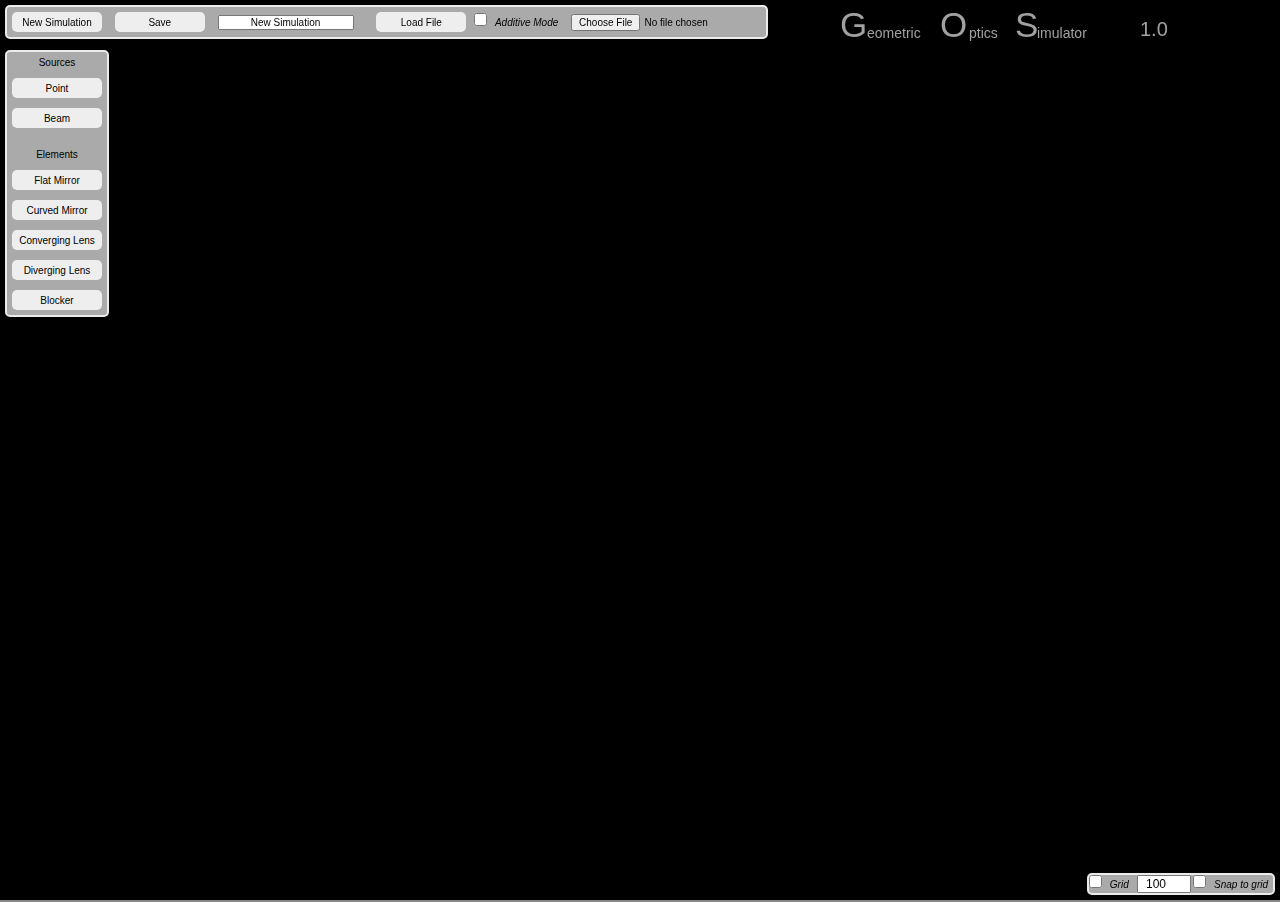
==== gos.html @ 4c2f563f "Initial Commit" ====
<!DOCTYPE html>
<html>
<head>
    <meta charset="utf-8" />
    <title>Geometric Optics Simulator - v1.0</title>
    <link rel="stylesheet" href="stylesOpticSimulation.css">
    <script src="elements.js"></script>
    <script src="simulation.js"></script>
    <script src="main.js"></script>
</head>
<body>


<div class="toolBarSaveLoad"> 
  <i>
    <button class="myButton" id="btnClearAll" onclick="OnButtonClick(this)">New Simulation</button>
    <button class="myButton" id="btnSave" onclick="downloadCurrentSimulation(simulation)">Save</button>
    <input type="text" id="saveFilename" class="myText">
    <a id="downloadLink" class="myText">click to download</a>
    <button class="myButton" id="btnLoad" onclick="loadSimulation(simulation)">Load File</button>
    <input type="checkbox" id="additiveMode" name="additiveMode" value="additiveMode" unchecked >
    <label for="additiveMode" class="myText">Additive Mode</label>
    <input type="file" id="loadFile" accept=".gos" name="loadFile" class="myText"> </input>
  </i>
</div>

<div class="toolBarElements">
  <div class="myTextCentered">Sources</div>
  <button class="myButton" id="btnAddSourcePoint" onclick="OnButtonClick(this)">Point</button>
  <button class="myButton" id="btnAddSourceBeam" onclick="OnButtonClick(this)">Beam</button>
  <br>
  <div class="myTextCentered">Elements</div>
  <button class="myButton" id="btnAddMirrorFlat" onclick="OnButtonClick(this)">Flat Mirror</button>
  <button class="myButton" id="btnAddMirrorCurved" onclick="OnButtonClick(this)">Curved Mirror</button>
  <button class="myButton" id="btnAddConvergingLens" onclick="OnButtonClick(this)">Converging Lens</button>
  <button class="myButton" id="btnAddDivergingLens" onclick="OnButtonClick(this)">Diverging Lens</button>
  <button class="myButton" id="btnAddBloquer" onclick="OnButtonClick(this)">Blocker</button>
</div>

<div class="panelElement" id="elmentSettingsPanel">
  <div class="panelElement_title"> 
    <i id="labelElementSelected">is the title</i>
    <button class="myButtonSmall" id="btnClone" onclick="OnCloneSelected()">Clone(c)</button>
    <button class="myButtonSmall" id="btnDelete" onclick="OnDeleteSelected()">Delete(x)</button>
  </div>
  <div class="panelElement_table">
    <label>X:</label>
    <i id="labelPositionX">000</i>
    <i></i>

    <label>Y:</label>
    <i id="labelPositionY">000</i>
    <i></i>

    <i id="elementSettingsLabelName_1">Value One</i>
    <input type="range" min="1" max="100" value="50" id="elementSettingsRange_1">
    <input id = "elementSettingsValue_1" type="number" class="myInputNumber" value="20">

    <i id="elementSettingsLabelName_2">Value One</i>
    <input type="range" min="1" max="100" value="50" id="elementSettingsRange_2">
    <input id = "elementSettingsValue_2" type="number" class="myInputNumber" value="20">

    <i id="elementSettingsLabelName_3">Value One</i>
    <input type="range" min="1" max="100" value="50" id="elementSettingsRange_3">
    <input id = "elementSettingsValue_3" type="number" class="myInputNumber" value="20">

    <i id="elementSettingsLabelName_4">Value One</i>
    <input type="range" min="1" max="100" value="50" id="elementSettingsRange_4">
    <input id = "elementSettingsValue_4" type="number" class="myInputNumber" value="20">
  </div>
</div>

<div class="toolBarHelpers">
  <i align-items="center" text-align="center">
  <input type="checkbox" id="gridVisible" name="gridVisible" value="gridVisible" unchecked >
  <label for="gridVisible" class="myText">Grid</label>
  <input id = "gridSize" type="number" class="myInputNumber" value="100" min="10" max="200" step="10">
  <input type="checkbox" id="snapToGrid" name="snapToGrid" value="snapToGrid" unchecked >
  <label for="snapToGrid" class="myText">Snap to grid</label>
  </i>
</div>

<canvas id="canvasSimulation" width="1000" height="1000"> </canvas>


<div class="watermark">
<div class="watermarkLarge1">G</div> 
<div class="watermarkLarge2">O</div> 
<div class="watermarkLarge3">S</div> 
<div class="watermarkMedium">1.0</div> 
<div class="watermarkSmall1">eometric</div>
<div class="watermarkSmall2">ptics</div>
<div class="watermarkSmall3">imulator</div>
</div>

<script type="text/javascript">Start()</script>

</body>
</html>
---- stylesOpticSimulation.css ----
* { padding: 0; margin: 0; align-content: center; overflow: hidden;}

body {
    background: #888888;
    align-content: center;
    font-family: 'Lucida Sans', 'Lucida Sans Regular', 'Lucida Grande', 'Lucida Sans Unicode', Geneva, Verdana, sans-serif;
    font-weight: 500;
    font-size: 10px;
    overflow: hidden;
}

canvas { 
    background: #000000; 
    margin: 0; 
    padding: 0;
    position: relative;
    z-index: 0;
}

.toolBarSaveLoad
{
    position: absolute;
    top: 5px;
    left: 5px;
    z-index: 2;
    background-color: #444444;
    display: grid;
    place-items: left;
    align-items: left;
    text-align: left;
    border-style:solid;
    border-width: 2px;
    border-color: #ebebeb;
    background: #aaaaaa;
    outline: none;
    border-radius: 5px;
    overflow: hidden;
    margin: auto;
    width: auto;
}

.toolBarElements
{
    position: absolute;
    top: 50px;
    left: 5px;
    z-index: 2;
    display: inline-block;
    background-color: #444444;
    display: grid;
    place-items: left;
    align-items: left;
    text-align: left;
    border-style:solid;
    border-width: 2px;
    border-color: #ebebeb;
    background: #aaaaaa;
    outline: none;
    border-radius: 5px;
    overflow: hidden;
    margin: auto;
    width: auto;
}

.toolBarHelpers
{
    display: grid;
    position: absolute;
    bottom: 5px;
    right: 5px;
    z-index: 2;
    background-color: #444444;
    display: grid;
    place-items: center;
    align-items: center;
    text-align: center;
    border-style:solid;
    border-width: 2px;
    border-color: #ebebeb;
    background: #aaaaaa;
    outline: none;
    border-radius: 5px;
    overflow: hidden;
    margin: auto;
    width: auto;
}

.panelElement
{
    position: absolute;
    bottom: 10px;
    left: 5px;
    z-index: 2;
    border-style:solid;
    width: 300px;
    height: auto;
    background: #aaaaaa;
    outline: none;
    border-width: 2px;
    border-color: #ebebeb;
    outline: none;
    border-radius: 5px;
    overflow: hidden;
    margin: 0px;
    padding: 0;
}

.panelElement_title
{
    padding: 0;
    margin: 0px;
    text-align: left;
    align-items: left;
    place-items: center;
    width: 100%;
    font-size: 12px;
    display: grid;
    grid-template-columns: 1fr 80px 80px;
}

.panelElement_table
{
    background: #aaaaaa;
    display: grid;
    padding: 0;
    margin: 5px;
    place-items: center left;
    align-items: left;
    text-align: left;
    grid-template-columns: 80px 140px 1fr;
}

.myButton {
    font-family: inherit;
    font-weight: inherit;
    font-size: inherit;
    align-items: center;
    text-align: center;
    height: 20px;
    width: 90px;
    padding: 0;
    margin: 5px 5px;
    background: #eeeeee;
    border: none;
    outline: none;
    border-radius: 5px;
    overflow: hidden;
    cursor: pointer;
}

.myButton:hover {
    background: #dddddd;
}

.myButton:active {
    background: #444444;
}

.myButtonSelected {
    font-family: inherit;
    font-weight: inherit;
    font-size: inherit;
    align-items: center;
    text-align: center;
    height: 20px;
    width: 90px;
    padding: 0;
    margin: 5px 5px;
    background: #ac940f;
    border: none;
    outline: none;
    border-radius: 5px;
    overflow: hidden;
    cursor: pointer;
}
.myButtonSmall {
    font-family: inherit;
    font-weight: inherit;
    font-size: 10px;
    align-items: center;
    text-align: center;
    height: 20px;
    width: 60px;
    padding: 0;
    margin: 5px 5px;
    background: #eeeeee;
    border: none;
    outline: none;
    border-radius: 5px;
    overflow: hidden;
    cursor: pointer;
}
.myButtonSmall:hover {
    background: #dddddd;
}

.myButtonSmall:active {
    background: #444444;
}

.myText {
    font-family: inherit;
    font-weight: inherit;
    font-size: inherit;
    width: auto;
    place-items: center;
    align-items: center;
    margin: 5px;
    text-align: left;
}

.myTextCentered {
    font-family: inherit;
    font-weight: inherit;
    font-size: inherit;
    width: auto;
    margin: 5px;
    place-items: center;
    align-items: center;
    text-align: center;
}


.myInputNumber {
    font-family: inherit;
    font-weight: inherit;
    font-size: 12px;
    width: 50px;
    place-items: center;
    align-items: center;
    text-align: left;
}

.watermark
{
    color: #a1a1a1;
}

.watermarkLarge1
{
    font-family: inherit;
    font-weight: inherit;
    font-size: 35px;
    position: absolute;
    color: inherit;
    top:5px;
    left: 840px;
}

.watermarkLarge2
{
    font-family: inherit;
    font-weight: inherit;
    font-size: 35px;
    color: inherit;
    position: absolute;
    top:5px;
    left: 940px;
}

.watermarkLarge3
{
    font-family: inherit;
    font-weight: inherit;
    font-size: 35px;
    color: inherit;
    position: absolute;
    top:5px;
    left: 1015px;
}

.watermarkMedium
{
    font-family: inherit;
    font-weight: inherit;
    font-size: 20px;
    color: inherit;
    position: absolute;
    top:18px;
    left: 1140px;
}

.watermarkSmall1
{
    font-family: inherit;
    font-weight: inherit;
    font-size: 14px;
    color: inherit;
    position: absolute;
    top:25px;
    left: 867px;
}

.watermarkSmall2
{
    font-family: inherit;
    font-weight: inherit;
    font-size: 14px;
    color: inherit;
    position: absolute;
    top:25px;
    left: 969px;
}

.watermarkSmall3
{
    font-family: inherit;
    font-weight: inherit;
    font-size: 14px;
    color: inherit;
    position: absolute;
    top:25px;
    left: 1037px;
}
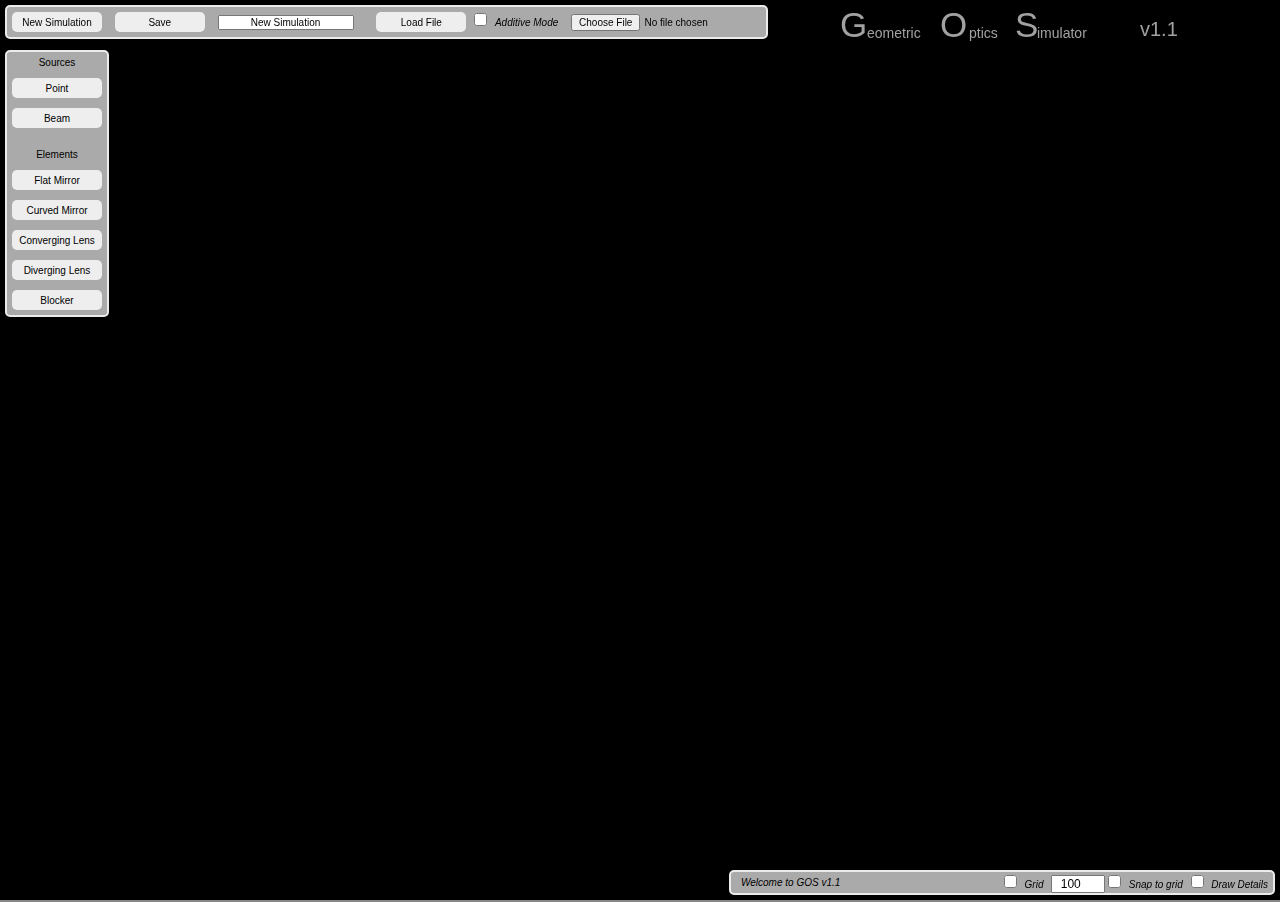
==== commit f1f4b93c: "Create basic presentation page" ====
--- a/gos.html
+++ b/gos.html
@@ -2,11 +2,12 @@
 <html>
 <head>
     <meta charset="utf-8" />
-    <title>Geometric Optics Simulator - v1.0</title>
-    <link rel="stylesheet" href="stylesOpticSimulation.css">
-    <script src="elements.js"></script>
-    <script src="simulation.js"></script>
-    <script src="main.js"></script>
+    <title>Geometric Optics Simulator - Workspace</title>
+    <link rel="stylesheet" href="stylesGOS.css">
+    <script src="js/elements.js"></script>
+    <script src="js/drawing.js"></script>
+    <script src="js/simulation.js"></script>
+    <script src="js/main.js"></script>
 </head>
 <body>
 
@@ -72,11 +73,14 @@
 
 <div class="toolBarHelpers">
   <i align-items="center" text-align="center">
+  <i id="textInfo" class="myTextInfo"> this is the info text</i>
   <input type="checkbox" id="gridVisible" name="gridVisible" value="gridVisible" unchecked >
   <label for="gridVisible" class="myText">Grid</label>
   <input id = "gridSize" type="number" class="myInputNumber" value="100" min="10" max="200" step="10">
   <input type="checkbox" id="snapToGrid" name="snapToGrid" value="snapToGrid" unchecked >
   <label for="snapToGrid" class="myText">Snap to grid</label>
+  <input type="checkbox" id="showDetails" name="showDetails" value="showDetails" unchecked >
+  <label for="showDetails" class="myText">Draw Details</label>
   </i>
 </div>
 
@@ -87,7 +91,7 @@
 <div class="watermarkLarge1">G</div> 
 <div class="watermarkLarge2">O</div> 
 <div class="watermarkLarge3">S</div> 
-<div class="watermarkMedium">1.0</div> 
+<div class="watermarkMedium" id="textVersion">1.0</div> 
 <div class="watermarkSmall1">eometric</div>
 <div class="watermarkSmall2">ptics</div>
 <div class="watermarkSmall3">imulator</div>
--- a/stylesGOS.css
+++ b/stylesGOS.css
@@ -0,0 +1,324 @@
+ * { padding: 0; margin: 0; align-content: center; overflow: hidden;}
+
+body {
+    background: #888888;
+    align-content: center;
+    font-family: 'Lucida Sans', 'Lucida Sans Regular', 'Lucida Grande', 'Lucida Sans Unicode', Geneva, Verdana, sans-serif;
+    font-weight: 500;
+    font-size: 10px;
+    overflow: hidden;
+}
+
+canvas { 
+    background: #000000; 
+    margin: 0; 
+    padding: 0;
+    position: relative;
+    z-index: 0;
+}
+
+.toolBarSaveLoad
+{
+    position: absolute;
+    top: 5px;
+    left: 5px;
+    z-index: 2;
+    background-color: #444444;
+    display: grid;
+    place-items: left;
+    align-items: left;
+    text-align: left;
+    border-style:solid;
+    border-width: 2px;
+    border-color: #ebebeb;
+    background: #aaaaaa;
+    outline: none;
+    border-radius: 5px;
+    overflow: hidden;
+    margin: auto;
+    width: auto;
+}
+
+.toolBarElements
+{
+    position: absolute;
+    top: 50px;
+    left: 5px;
+    z-index: 2;
+    display: inline-block;
+    background-color: #444444;
+    display: grid;
+    place-items: left;
+    align-items: left;
+    text-align: left;
+    border-style:solid;
+    border-width: 2px;
+    border-color: #ebebeb;
+    background: #aaaaaa;
+    outline: none;
+    border-radius: 5px;
+    overflow: hidden;
+    margin: auto;
+    width: auto;
+}
+
+.toolBarHelpers
+{
+    display: grid;
+    position: absolute;
+    bottom: 5px;
+    right: 5px;
+    z-index: 2;
+    background-color: #444444;
+    display: grid;
+    place-items: center;
+    align-items: center;
+    text-align: center;
+    border-style:solid;
+    border-width: 2px;
+    border-color: #ebebeb;
+    background: #aaaaaa;
+    outline: none;
+    border-radius: 5px;
+    overflow: hidden;
+    margin: auto;
+    width: auto;
+}
+
+.panelElement
+{
+    position: absolute;
+    bottom: 5px;
+    left: 5px;
+    z-index: 2;
+    border-style:solid;
+    width: 300px;
+    height: auto;
+    background: #aaaaaa;
+    outline: none;
+    border-width: 2px;
+    border-color: #ebebeb;
+    outline: none;
+    border-radius: 5px;
+    overflow: hidden;
+    margin: 0px;
+    padding: 0;
+}
+
+.panelElement_title
+{
+    padding: 0;
+    margin: 0px;
+    text-align: left;
+    align-items: left;
+    place-items: center;
+    width: 100%;
+    font-size: 12px;
+    display: grid;
+    grid-template-columns: 1fr 80px 80px;
+}
+
+.panelElement_table
+{
+    background: #aaaaaa;
+    display: grid;
+    padding: 0;
+    margin: 5px;
+    place-items: center left;
+    align-items: left;
+    text-align: left;
+    grid-template-columns: 80px 140px 1fr;
+}
+
+.myButton {
+    font-family: inherit;
+    font-weight: inherit;
+    font-size: inherit;
+    align-items: center;
+    text-align: center;
+    height: 20px;
+    width: 90px;
+    padding: 0;
+    margin: 5px 5px;
+    background: #eeeeee;
+    border: none;
+    outline: none;
+    border-radius: 5px;
+    overflow: hidden;
+    cursor: pointer;
+}
+
+.myButton:hover {
+    background: #dddddd;
+}
+
+.myButton:active {
+    background: #444444;
+}
+
+.myButtonSelected {
+    font-family: inherit;
+    font-weight: inherit;
+    font-size: inherit;
+    align-items: center;
+    text-align: center;
+    height: 20px;
+    width: 90px;
+    padding: 0;
+    margin: 5px 5px;
+    background: #ac940f;
+    border: none;
+    outline: none;
+    border-radius: 5px;
+    overflow: hidden;
+    cursor: pointer;
+}
+.myButtonSmall {
+    font-family: inherit;
+    font-weight: inherit;
+    font-size: 10px;
+    align-items: center;
+    text-align: center;
+    height: 20px;
+    width: 60px;
+    padding: 0;
+    margin: 5px 5px;
+    background: #eeeeee;
+    border: none;
+    outline: none;
+    border-radius: 5px;
+    overflow: hidden;
+    cursor: pointer;
+}
+.myButtonSmall:hover {
+    background: #dddddd;
+}
+
+.myButtonSmall:active {
+    background: #444444;
+}
+
+.myText {
+    font-family: inherit;
+    font-weight: inherit;
+    font-size: inherit;
+    width: auto;
+    place-items: center;
+    align-items: center;
+    margin: 5px;
+    text-align: left;
+}
+
+.myTextInfo {
+    font-family: inherit;
+    font-weight: inherit;
+    font-size: inherit;
+    width: 250px;
+    display: inline-block;
+    margin: 5px 10px 0px;
+    text-align: left;
+}
+
+.myTextCentered {
+    font-family: inherit;
+    font-weight: inherit;
+    font-size: inherit;
+    width: auto;
+    margin: 5px;
+    place-items: center;
+    align-items: center;
+    text-align: center;
+}
+
+
+.myInputNumber {
+    font-family: inherit;
+    font-weight: inherit;
+    font-size: 12px;
+    width: 50px;
+    place-items: center;
+    align-items: center;
+    text-align: left;
+}
+
+.watermark
+{
+    color: #a1a1a1;
+}
+
+.watermarkLarge1
+{
+    font-family: inherit;
+    font-weight: inherit;
+    font-size: 35px;
+    position: absolute;
+    color: inherit;
+    top:5px;
+    left: 840px;
+}
+
+.watermarkLarge2
+{
+    font-family: inherit;
+    font-weight: inherit;
+    font-size: 35px;
+    color: inherit;
+    position: absolute;
+    top:5px;
+    left: 940px;
+}
+
+.watermarkLarge3
+{
+    font-family: inherit;
+    font-weight: inherit;
+    font-size: 35px;
+    color: inherit;
+    position: absolute;
+    top:5px;
+    left: 1015px;
+}
+
+.watermarkMedium
+{
+    font-family: inherit;
+    font-weight: inherit;
+    font-size: 20px;
+    color: inherit;
+    position: absolute;
+    top:18px;
+    left: 1140px;
+}
+
+.watermarkSmall1
+{
+    font-family: inherit;
+    font-weight: inherit;
+    font-size: 14px;
+    color: inherit;
+    position: absolute;
+    top:25px;
+    left: 867px;
+}
+
+.watermarkSmall2
+{
+    font-family: inherit;
+    font-weight: inherit;
+    font-size: 14px;
+    color: inherit;
+    position: absolute;
+    top:25px;
+    left: 969px;
+}
+
+.watermarkSmall3
+{
+    font-family: inherit;
+    font-weight: inherit;
+    font-size: 14px;
+    color: inherit;
+    position: absolute;
+    top:25px;
+    left: 1037px;
+}
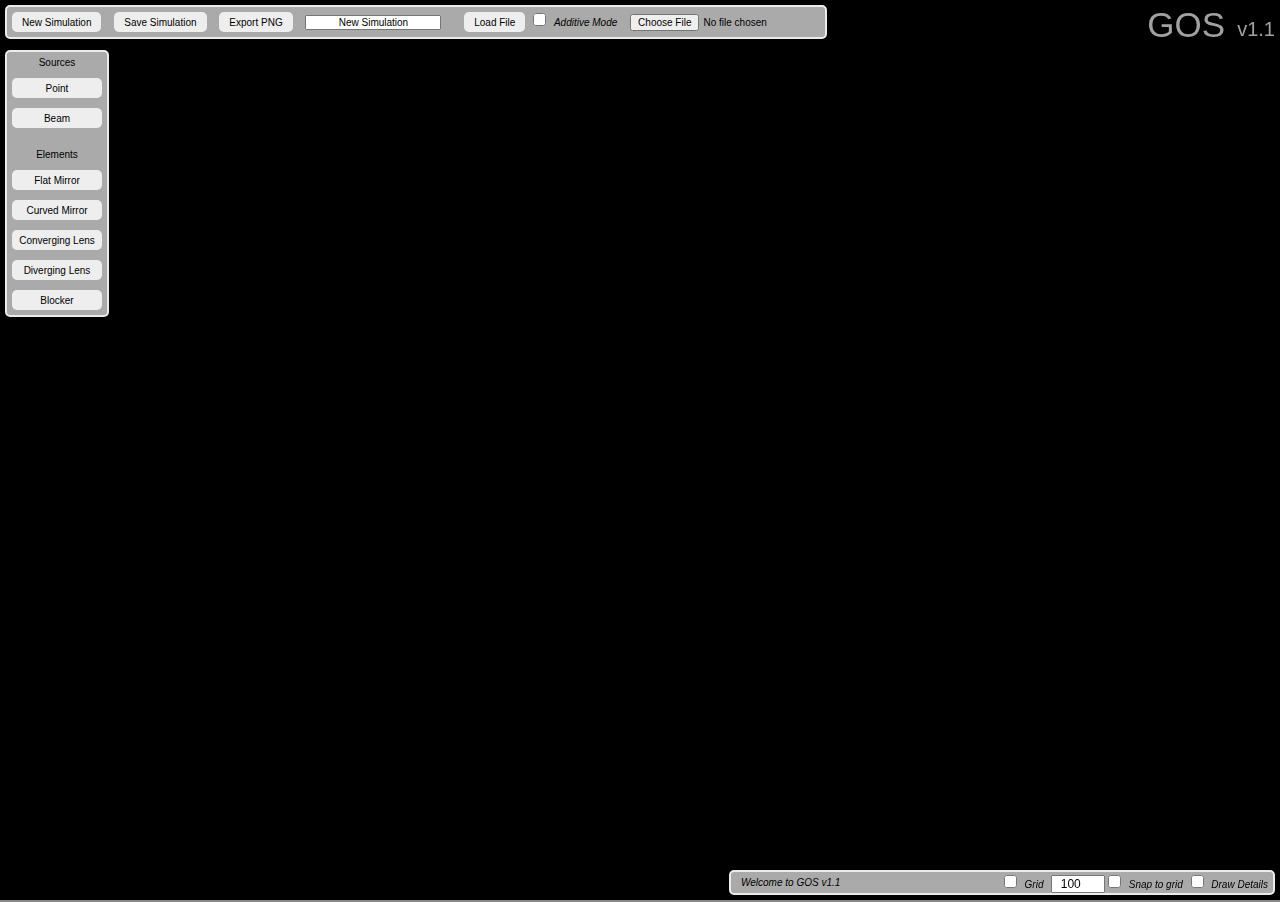
==== commit f4689557: "Center GOS text in editor and small design changes" ====
--- a/gos.html
+++ b/gos.html
@@ -14,11 +14,12 @@
 
 <div class="toolBarSaveLoad"> 
   <i>
-    <button class="myButton" id="btnClearAll" onclick="OnButtonClick(this)">New Simulation</button>
-    <button class="myButton" id="btnSave" onclick="downloadCurrentSimulation(simulation)">Save</button>
+    <button class="myButtonTop" id="btnClearAll" onclick="OnButtonClick(this)">New Simulation</button>
+    <button class="myButtonTop" id="btnSave" onclick="downloadCurrentSimulation(simulation)">Save Simulation</button>
+    <button class="myButtonTop" id="btnExport" onclick="ExportPNG(simulation)">Export PNG</button>
     <input type="text" id="saveFilename" class="myText">
     <a id="downloadLink" class="myText">click to download</a>
-    <button class="myButton" id="btnLoad" onclick="loadSimulation(simulation)">Load File</button>
+    <button class="myButtonTop" id="btnLoad" onclick="loadSimulation(simulation)">Load File</button>
     <input type="checkbox" id="additiveMode" name="additiveMode" value="additiveMode" unchecked >
     <label for="additiveMode" class="myText">Additive Mode</label>
     <input type="file" id="loadFile" accept=".gos" name="loadFile" class="myText"> </input>
@@ -88,13 +89,8 @@
 
 
 <div class="watermark">
-<div class="watermarkLarge1">G</div> 
-<div class="watermarkLarge2">O</div> 
-<div class="watermarkLarge3">S</div> 
-<div class="watermarkMedium" id="textVersion">1.0</div> 
-<div class="watermarkSmall1">eometric</div>
-<div class="watermarkSmall2">ptics</div>
-<div class="watermarkSmall3">imulator</div>
+<div class="watermarkLarge">GOS</div> 
+<div class="watermarkMedium" id="textVersion">##</div> 
 </div>
 
 <script type="text/javascript">Start()</script>
--- a/stylesGOS.css
+++ b/stylesGOS.css
@@ -156,6 +156,31 @@
     background: #444444;
 }
 
+.myButtonTop {
+    font-family: inherit;
+    font-weight: inherit;
+    font-size: inherit;
+    align-items: center;
+    text-align: center;
+    height: 20px;
+    padding: 0 10px;
+    margin: 5px 5px;
+    background: #eeeeee;
+    border: none;
+    outline: none;
+    border-radius: 5px;
+    overflow: hidden;
+    cursor: pointer;
+}
+
+.myButtonTop:hover {
+    background: #dddddd;
+}
+
+.myButtonTop:active {
+    background: #444444;
+}
+
 .myButtonSelected {
     font-family: inherit;
     font-weight: inherit;
@@ -246,7 +271,7 @@
     color: #a1a1a1;
 }
 
-.watermarkLarge1
+.watermarkLarge
 {
     font-family: inherit;
     font-weight: inherit;
@@ -254,29 +279,7 @@
     position: absolute;
     color: inherit;
     top:5px;
-    left: 840px;
-}
-
-.watermarkLarge2
-{
-    font-family: inherit;
-    font-weight: inherit;
-    font-size: 35px;
-    color: inherit;
-    position: absolute;
-    top:5px;
-    left: 940px;
-}
-
-.watermarkLarge3
-{
-    font-family: inherit;
-    font-weight: inherit;
-    font-size: 35px;
-    color: inherit;
-    position: absolute;
-    top:5px;
-    left: 1015px;
+    right: 55px;
 }
 
 .watermarkMedium
@@ -287,7 +290,7 @@
     color: inherit;
     position: absolute;
     top:18px;
-    left: 1140px;
+    right: 5px;
 }
 
 .watermarkSmall1
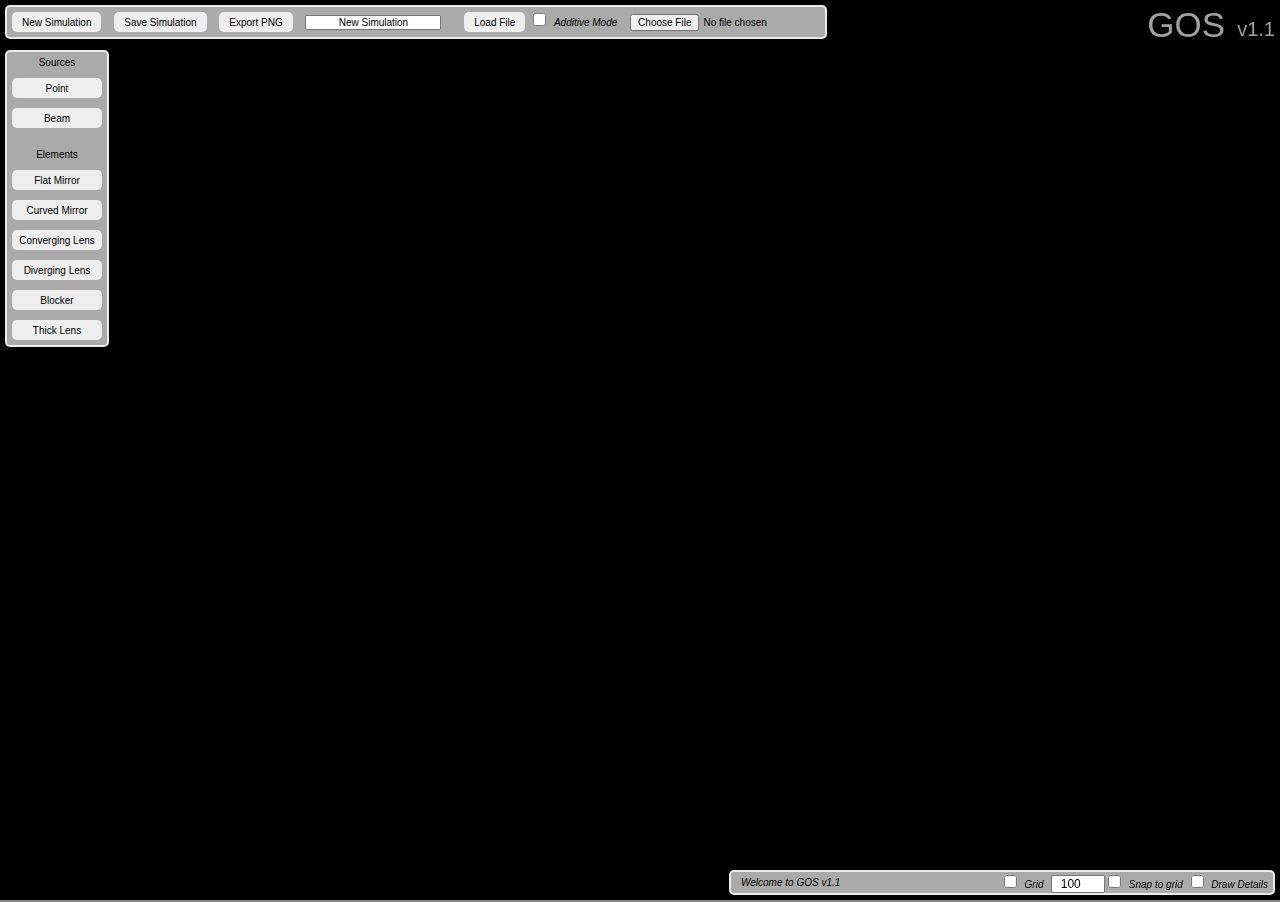
==== commit 5b836852: "First iteration on Thick Lenses" ====
--- a/gos.html
+++ b/gos.html
@@ -37,6 +37,7 @@
   <button class="myButton" id="btnAddConvergingLens" onclick="OnButtonClick(this)">Converging Lens</button>
   <button class="myButton" id="btnAddDivergingLens" onclick="OnButtonClick(this)">Diverging Lens</button>
   <button class="myButton" id="btnAddBloquer" onclick="OnButtonClick(this)">Blocker</button>
+  <button class="myButton" id="btnAddThickLens" onclick="OnButtonClick(this)">Thick Lens</button>
 </div>
 
 <div class="panelElement" id="elmentSettingsPanel">
@@ -69,6 +70,14 @@
     <i id="elementSettingsLabelName_4">Value One</i>
     <input type="range" min="1" max="100" value="50" id="elementSettingsRange_4">
     <input id = "elementSettingsValue_4" type="number" class="myInputNumber" value="20">
+
+    <i id="elementSettingsLabelName_5">Value One</i>
+    <input type="range" min="1" max="100" value="50" id="elementSettingsRange_5">
+    <input id = "elementSettingsValue_5" type="number" class="myInputNumber" value="20">
+
+    <i id="elementSettingsLabelName_6">Value One</i>
+    <input type="range" min="1" max="100" value="50" id="elementSettingsRange_6">
+    <input id = "elementSettingsValue_6" type="number" class="myInputNumber" value="20">
   </div>
 </div>
 
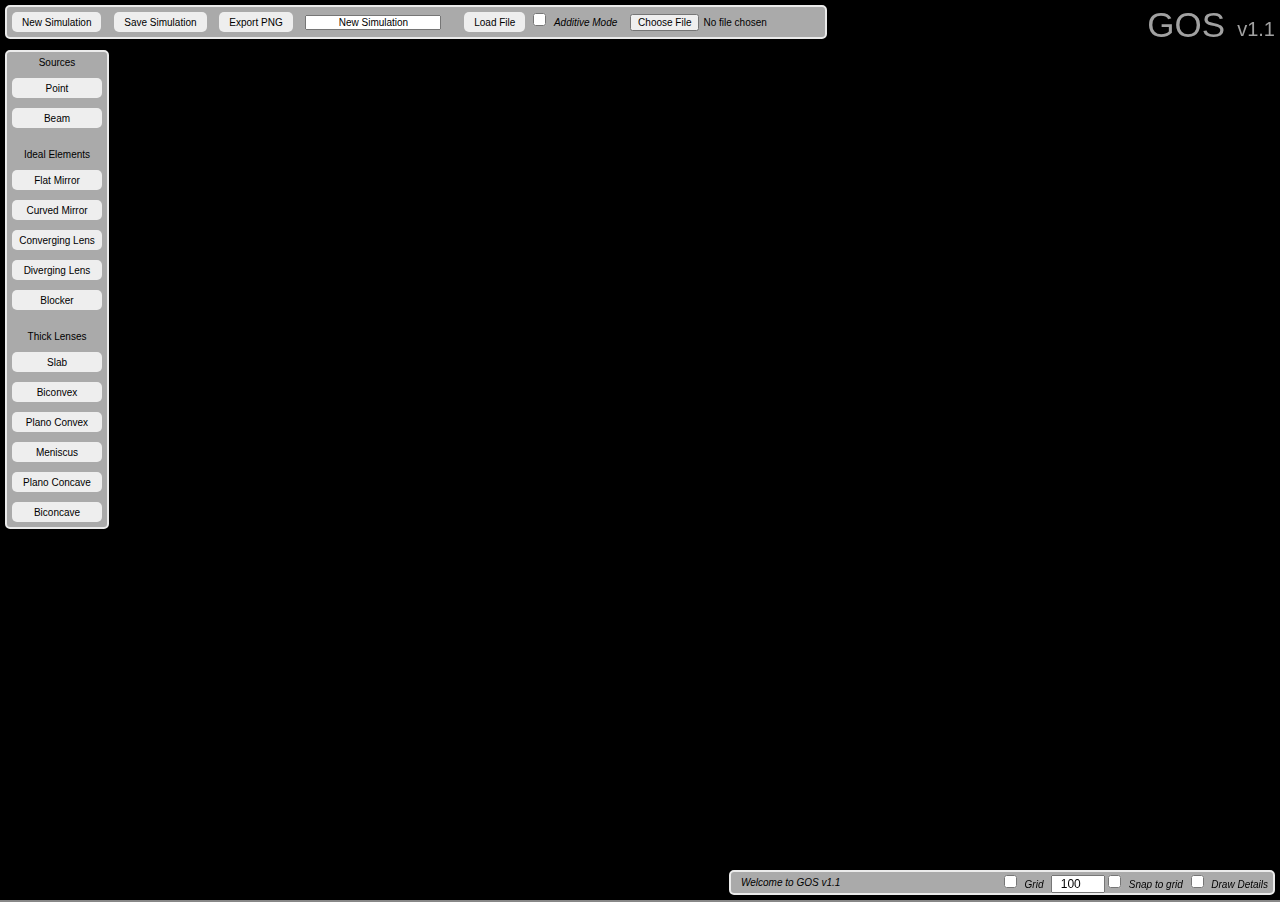
==== commit 423df37c: "Add different types of thick lenses" ====
--- a/gos.html
+++ b/gos.html
@@ -31,13 +31,20 @@
   <button class="myButton" id="btnAddSourcePoint" onclick="OnButtonClick(this)">Point</button>
   <button class="myButton" id="btnAddSourceBeam" onclick="OnButtonClick(this)">Beam</button>
   <br>
-  <div class="myTextCentered">Elements</div>
+  <div class="myTextCentered">Ideal Elements</div>
   <button class="myButton" id="btnAddMirrorFlat" onclick="OnButtonClick(this)">Flat Mirror</button>
   <button class="myButton" id="btnAddMirrorCurved" onclick="OnButtonClick(this)">Curved Mirror</button>
   <button class="myButton" id="btnAddConvergingLens" onclick="OnButtonClick(this)">Converging Lens</button>
   <button class="myButton" id="btnAddDivergingLens" onclick="OnButtonClick(this)">Diverging Lens</button>
   <button class="myButton" id="btnAddBloquer" onclick="OnButtonClick(this)">Blocker</button>
-  <button class="myButton" id="btnAddThickLens" onclick="OnButtonClick(this)">Thick Lens</button>
+  <br>
+  <div class="myTextCentered">Thick Lenses</div>
+  <button class="myButton" id="btnAddThickLens_Slab" onclick="OnButtonClick(this)">Slab</button>
+  <button class="myButton" id="btnAddThickLens_Biconvex" onclick="OnButtonClick(this)">Biconvex</button>
+  <button class="myButton" id="btnAddThickLens_PlanoConvex" onclick="OnButtonClick(this)">Plano Convex</button>
+  <button class="myButton" id="btnAddThickLens_Meniscus" onclick="OnButtonClick(this)">Meniscus </button>
+  <button class="myButton" id="btnAddThickLens_PlanoConcave" onclick="OnButtonClick(this)">Plano Concave</button>
+  <button class="myButton" id="btnAddThickLens_Biconcave" onclick="OnButtonClick(this)">Biconcave</button>
 </div>
 
 <div class="panelElement" id="elmentSettingsPanel">
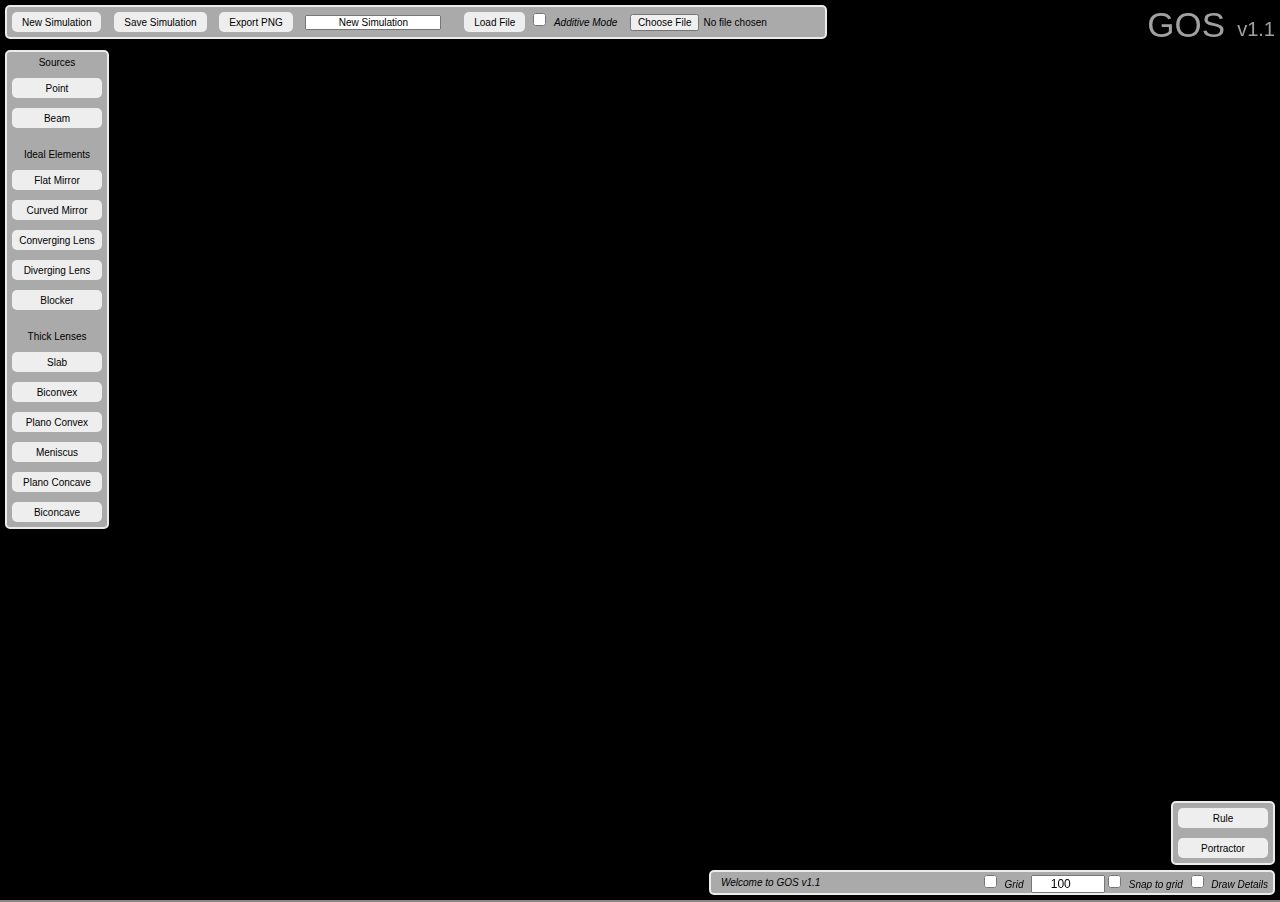
==== commit 4d69d781: "Add Rule and Portractor tools" ====
--- a/gos.html
+++ b/gos.html
@@ -2,8 +2,9 @@
 <html>
 <head>
     <meta charset="utf-8" />
-    <title>Geometric Optics Simulator - Workspace</title>
+    <title>GOS - Workspace</title>
     <link rel="stylesheet" href="stylesGOS.css">
+    <script src="js/tools.js"></script>
     <script src="js/elements.js"></script>
     <script src="js/drawing.js"></script>
     <script src="js/simulation.js"></script>
@@ -101,6 +102,11 @@
   </i>
 </div>
 
+<div class="toolBarTools">
+  <button class="myButton" id="btnRule" onclick="OnButtonToolClick(this)">Rule</button>
+  <button class="myButton" id="btnPortractor" onclick="OnButtonToolClick(this)">Portractor</button>
+</div>
+
 <canvas id="canvasSimulation" width="1000" height="1000"> </canvas>
 
 
--- a/stylesGOS.css
+++ b/stylesGOS.css
@@ -62,6 +62,29 @@
     width: auto;
 }
 
+.toolBarTools
+{
+    position: absolute;
+    bottom: 35px;
+    right: 5px;
+    z-index: 2;
+    display: inline-block;
+    background-color: #444444;
+    display: grid;
+    place-items: left;
+    align-items: left;
+    text-align: left;
+    border-style:solid;
+    border-width: 2px;
+    border-color: #ebebeb;
+    background: #aaaaaa;
+    outline: none;
+    border-radius: 5px;
+    overflow: hidden;
+    margin: auto;
+    width: auto;
+}
+
 .toolBarHelpers
 {
     display: grid;
@@ -90,9 +113,9 @@
     position: absolute;
     bottom: 5px;
     left: 5px;
-    z-index: 2;
-    border-style:solid;
-    width: 300px;
+    z-index: 9;
+    border-style:solid;
+    width: 330px;
     height: auto;
     background: #aaaaaa;
     outline: none;
@@ -127,7 +150,7 @@
     place-items: center left;
     align-items: left;
     text-align: left;
-    grid-template-columns: 80px 140px 1fr;
+    grid-template-columns: 100px 140px 1fr;
 }
 
 .myButton {
@@ -260,7 +283,7 @@
     font-family: inherit;
     font-weight: inherit;
     font-size: 12px;
-    width: 50px;
+    width: 70px;
     place-items: center;
     align-items: center;
     text-align: left;
@@ -292,36 +315,3 @@
     top:18px;
     right: 5px;
 }
-
-.watermarkSmall1
-{
-    font-family: inherit;
-    font-weight: inherit;
-    font-size: 14px;
-    color: inherit;
-    position: absolute;
-    top:25px;
-    left: 867px;
-}
-
-.watermarkSmall2
-{
-    font-family: inherit;
-    font-weight: inherit;
-    font-size: 14px;
-    color: inherit;
-    position: absolute;
-    top:25px;
-    left: 969px;
-}
-
-.watermarkSmall3
-{
-    font-family: inherit;
-    font-weight: inherit;
-    font-size: 14px;
-    color: inherit;
-    position: absolute;
-    top:25px;
-    left: 1037px;
-}
